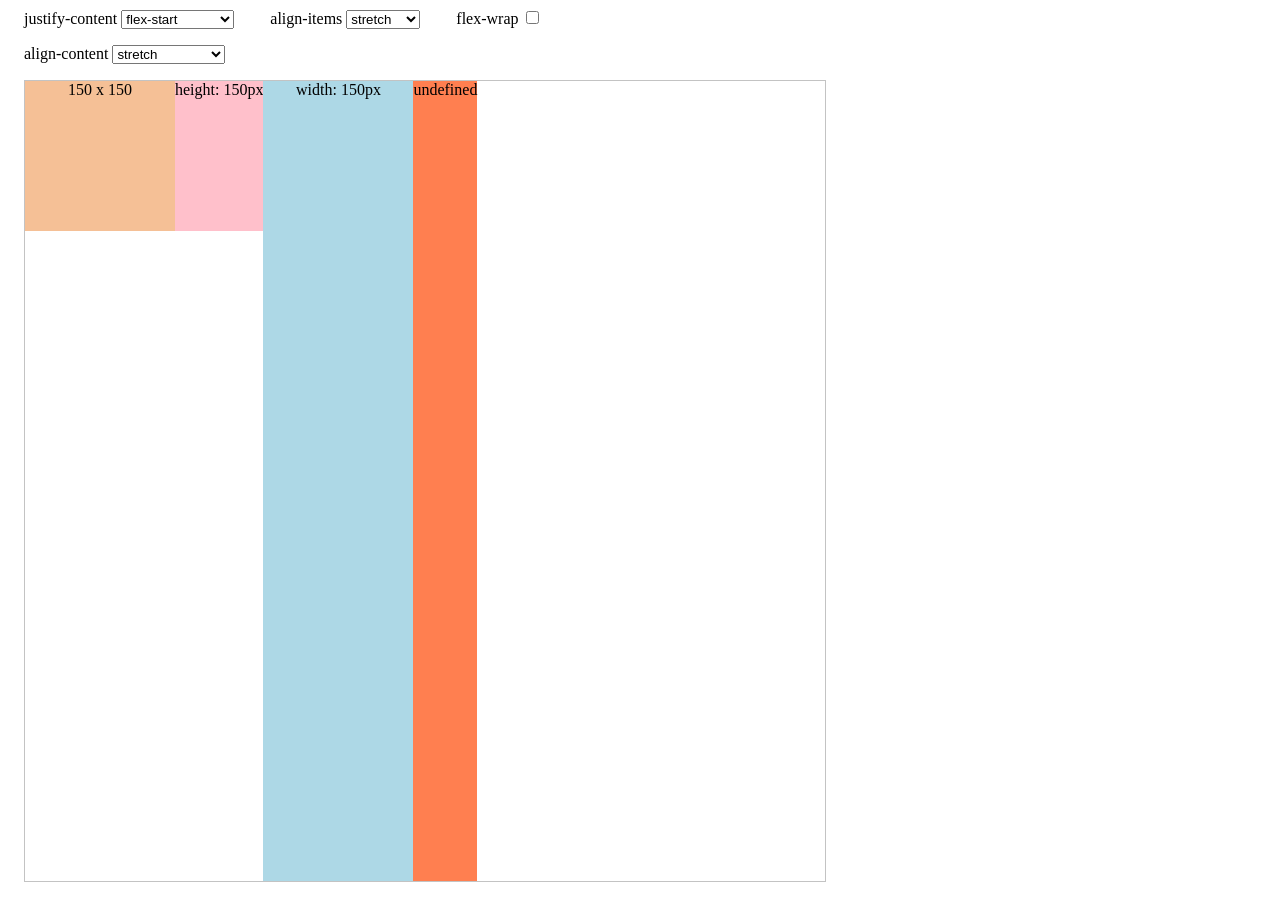
==== index.html @ de6369b5 "renamed:    flex_positioning.html -> index.html" ====
<!DOCTYPE html>
<html>
  <head>
    <style>
      .justify-content {
        margin: 0 1rem;
      }

      .align-items {
        margin: 0 1rem;
      }

      .flex-wrap {
        margin: 0 1rem;
      }

      .align-content {
        margin: 1rem;
        display: block;
      }

      #main {
        margin: 1rem;
        height: 800px;
        border: 1px solid #c3c3c3;

        display: flex;
        width: 800px;
      }

      #main > div {
        text-align: center;
      }
    </style>
  </head>
  <body>
    <form>
      <label class="justify-content"
        >justify-content
        <select name="select-justify-content" id="select-justify-content">
          <option value="flex-start">flex-start</option>
          <option value="center">center</option>
          <option value="flex-end">flex-end</option>
          <option value="space-between">space-between</option>
          <option value="space-around">space-around</option>
          <option value="space-evenly">space-evenly</option>
        </select>
      </label>

      <label class="align-items"
        >align-items
        <select name="select-align-items" id="select-align-items">
          <option value="flex-start">flex-start</option>
          <option value="center">center</option>
          <option value="flex-end">flex-end</option>
          <option value="stretch" selected="selected">stretch</option>
          <option value="baseline">baseline</option>
        </select>
      </label>

      <label class="flex-wrap"
        >flex-wrap
        <input type="checkbox" name="flex-wrap" id="flex-wrap" />
      </label>

      <label class="align-content"
        >align-content
        <select name="select-align-content" id="select-align-content">
          <option value="flex-start">flex-start</option>
          <option value="center">center</option>
          <option value="flex-end">flex-end</option>
          <option value="space-between">space-between</option>
          <option value="space-around">space-around</option>
          <option value="stretch" selected="selected">stretch</option>
        </select>
      </label>
    </form>

    <div id="main">
      <div style="background-color: #f5c096; width: 150px; height: 150px">
        150 x 150
      </div>
      <div style="background-color: pink; height: 150px">height: 150px</div>
      <div style="background-color: lightblue; width: 150px">width: 150px</div>
      <div style="background-color: coral">undefined</div>
    </div>

    <script>
      "use strict";

      var flexbox = document.querySelector("#main");

      const selectJustifyContent = document.querySelector(
        "#select-justify-content"
      );
      const selectAlignItems = document.querySelector("#select-align-items");
      const inputFlexWrap = document.querySelector("#flex-wrap");
      const selectAlignContent = document.querySelector(
        "#select-align-content"
      );

      selectJustifyContent.addEventListener("change", function () {
        flexbox.style.justifyContent = this.value;
      });

      selectAlignItems.addEventListener("change", function () {
        flexbox.style.alignItems = this.value;
      });

      inputFlexWrap.addEventListener("change", function () {
        flexbox.style.flexWrap = this.checked ? "wrap" : "";
        flexbox.style.width = this.checked ? "400px" : "800px";
      });

      selectAlignContent.addEventListener("change", function () {
        if (this.value !== "stretch" && !inputFlexWrap.checked) {
          inputFlexWrap.checked = true;
          inputFlexWrap.dispatchEvent(new Event("change"));
        }

        flexbox.style.alignContent = this.value;
      });
    </script>
  </body>
</html>
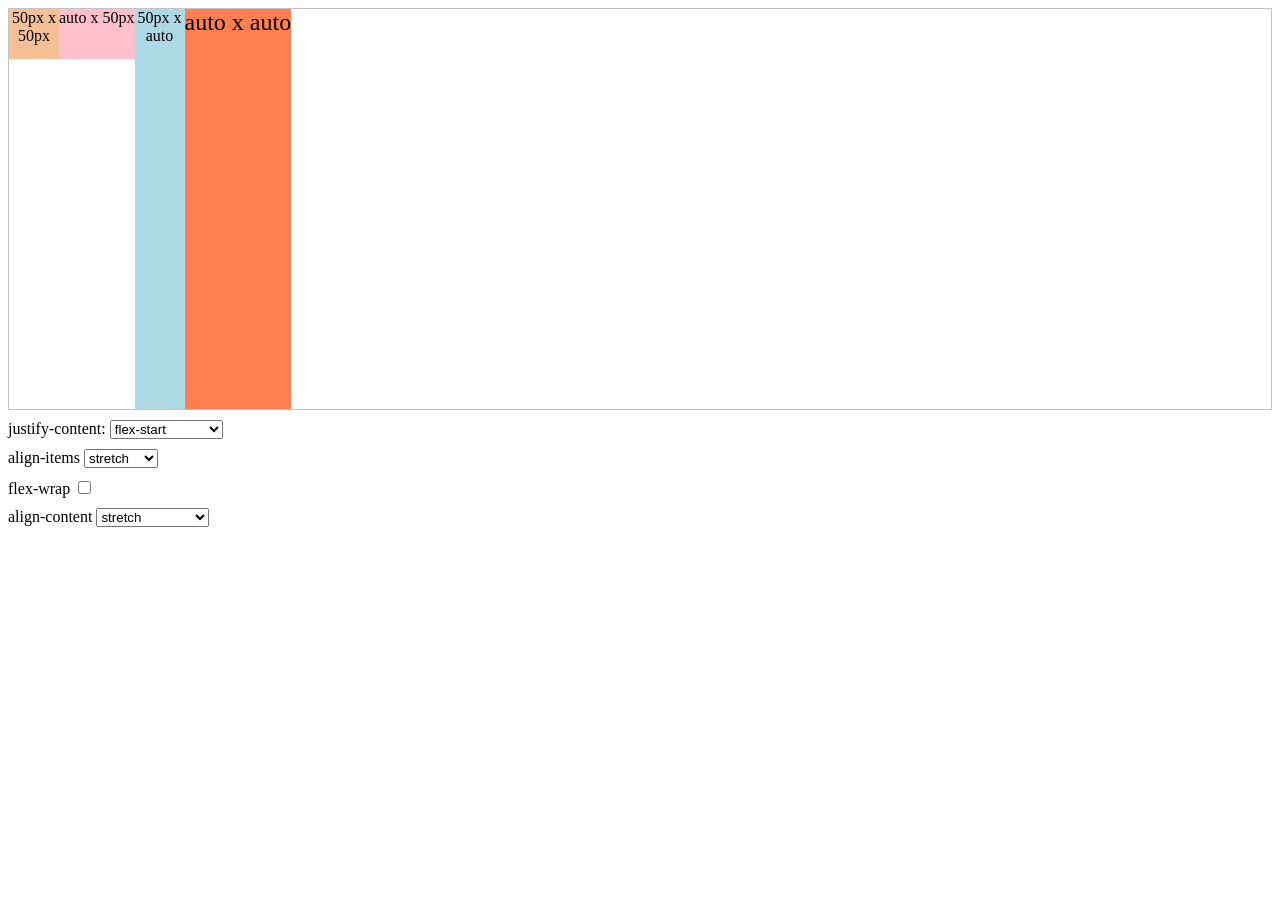
==== commit 4e83defc: "Mobile" ====
--- a/index.html
+++ b/index.html
@@ -1,43 +1,21 @@
 <!DOCTYPE html>
 <html>
   <head>
-    <style>
-      .justify-content {
-        margin: 0 1rem;
-      }
-
-      .align-items {
-        margin: 0 1rem;
-      }
-
-      .flex-wrap {
-        margin: 0 1rem;
-      }
-
-      .align-content {
-        margin: 1rem;
-        display: block;
-      }
-
-      #main {
-        margin: 1rem;
-        height: 800px;
-        border: 1px solid #c3c3c3;
-
-        display: flex;
-        width: 800px;
-      }
-
-      #main > div {
-        text-align: center;
-      }
-    </style>
+    <meta name="viewport" content="width=device-width, initial-scale=1.0" />
+    <link rel="stylesheet" href="index.css" />
   </head>
   <body>
+    <div class="container">
+      <div class="item1">50px x 50px</div>
+      <div class="item2">auto x 50px</div>
+      <div class="item3">50px x auto</div>
+      <div class="item4">auto x auto</div>
+    </div>
+
     <form>
-      <label class="justify-content"
-        >justify-content
-        <select name="select-justify-content" id="select-justify-content">
+      <div class="row">
+        <label for="select-justify-content">justify-content: </label>
+        <select id="select-justify-content">
           <option value="flex-start">flex-start</option>
           <option value="center">center</option>
           <option value="flex-end">flex-end</option>
@@ -45,81 +23,41 @@
           <option value="space-around">space-around</option>
           <option value="space-evenly">space-evenly</option>
         </select>
-      </label>
+      </div>
 
-      <label class="align-items"
-        >align-items
-        <select name="select-align-items" id="select-align-items">
+      <div class="row">
+        <label for="select-align-items">align-items</label>
+        <select id="select-align-items">
           <option value="flex-start">flex-start</option>
           <option value="center">center</option>
           <option value="flex-end">flex-end</option>
           <option value="stretch" selected="selected">stretch</option>
           <option value="baseline">baseline</option>
         </select>
-      </label>
+      </div>
 
-      <label class="flex-wrap"
-        >flex-wrap
-        <input type="checkbox" name="flex-wrap" id="flex-wrap" />
-      </label>
+      <div class="row">
+        <label for="flex-wrap" class="flex-wrap"
+          >flex-wrap
+          <input type="checkbox" id="flex-wrap" />
+        </label>
+      </div>
 
-      <label class="align-content"
-        >align-content
-        <select name="select-align-content" id="select-align-content">
-          <option value="flex-start">flex-start</option>
-          <option value="center">center</option>
-          <option value="flex-end">flex-end</option>
-          <option value="space-between">space-between</option>
-          <option value="space-around">space-around</option>
-          <option value="stretch" selected="selected">stretch</option>
-        </select>
-      </label>
+      <div class="row">
+        <label for="select-align-content"
+          >align-content
+          <select id="select-align-content">
+            <option value="flex-start">flex-start</option>
+            <option value="center">center</option>
+            <option value="flex-end">flex-end</option>
+            <option value="space-between">space-between</option>
+            <option value="space-around">space-around</option>
+            <option value="stretch" selected="selected">stretch</option>
+          </select>
+        </label>
+      </div>
     </form>
 
-    <div id="main">
-      <div style="background-color: #f5c096; width: 150px; height: 150px">
-        150 x 150
-      </div>
-      <div style="background-color: pink; height: 150px">height: 150px</div>
-      <div style="background-color: lightblue; width: 150px">width: 150px</div>
-      <div style="background-color: coral">undefined</div>
-    </div>
-
-    <script>
-      "use strict";
-
-      var flexbox = document.querySelector("#main");
-
-      const selectJustifyContent = document.querySelector(
-        "#select-justify-content"
-      );
-      const selectAlignItems = document.querySelector("#select-align-items");
-      const inputFlexWrap = document.querySelector("#flex-wrap");
-      const selectAlignContent = document.querySelector(
-        "#select-align-content"
-      );
-
-      selectJustifyContent.addEventListener("change", function () {
-        flexbox.style.justifyContent = this.value;
-      });
-
-      selectAlignItems.addEventListener("change", function () {
-        flexbox.style.alignItems = this.value;
-      });
-
-      inputFlexWrap.addEventListener("change", function () {
-        flexbox.style.flexWrap = this.checked ? "wrap" : "";
-        flexbox.style.width = this.checked ? "400px" : "800px";
-      });
-
-      selectAlignContent.addEventListener("change", function () {
-        if (this.value !== "stretch" && !inputFlexWrap.checked) {
-          inputFlexWrap.checked = true;
-          inputFlexWrap.dispatchEvent(new Event("change"));
-        }
-
-        flexbox.style.alignContent = this.value;
-      });
-    </script>
+    <script src="index.js"></script>
   </body>
 </html>
--- a/index.css
+++ b/index.css
@@ -0,0 +1,35 @@
+.container {
+  height: 400px;
+  border: 1px solid #c3c3c3;
+
+  display: flex;
+}
+
+.container > div {
+  text-align: center;
+}
+
+.item1 {
+  background-color: #f5c096;
+  width: 50px;
+  height: 50px;
+}
+
+.item2 {
+  background-color: pink;
+  height: 50px;
+}
+
+.item3 {
+  background-color: lightblue;
+  width: 50px;
+}
+
+.item4 {
+  background-color: coral;
+  font-size: 1.5rem;
+}
+
+.row {
+  margin-top: 10px;
+}
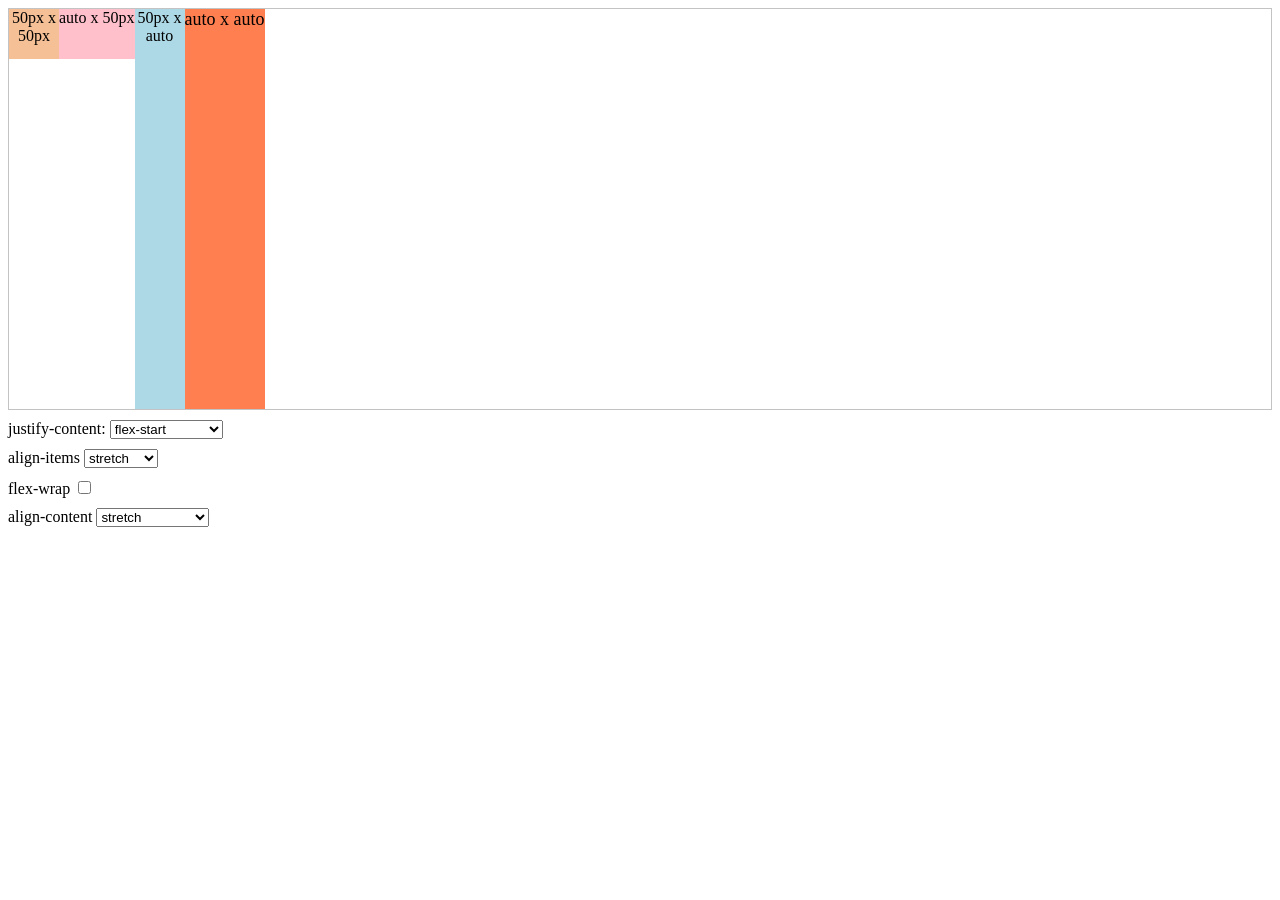
==== commit afeca039: "item4 font-size: 18px;" ====
--- a/index.html
+++ b/index.html
@@ -1,7 +1,7 @@
 <!DOCTYPE html>
 <html>
   <head>
-    <meta name="viewport" content="width=device-width, initial-scale=1.0" />
+    <meta name="viewport" content="width=device-width, initial-scale=1" />
     <link rel="stylesheet" href="index.css" />
   </head>
   <body>
--- a/index.css
+++ b/index.css
@@ -27,7 +27,7 @@
 
 .item4 {
   background-color: coral;
-  font-size: 1.5rem;
+  font-size: 18px;
 }
 
 .row {
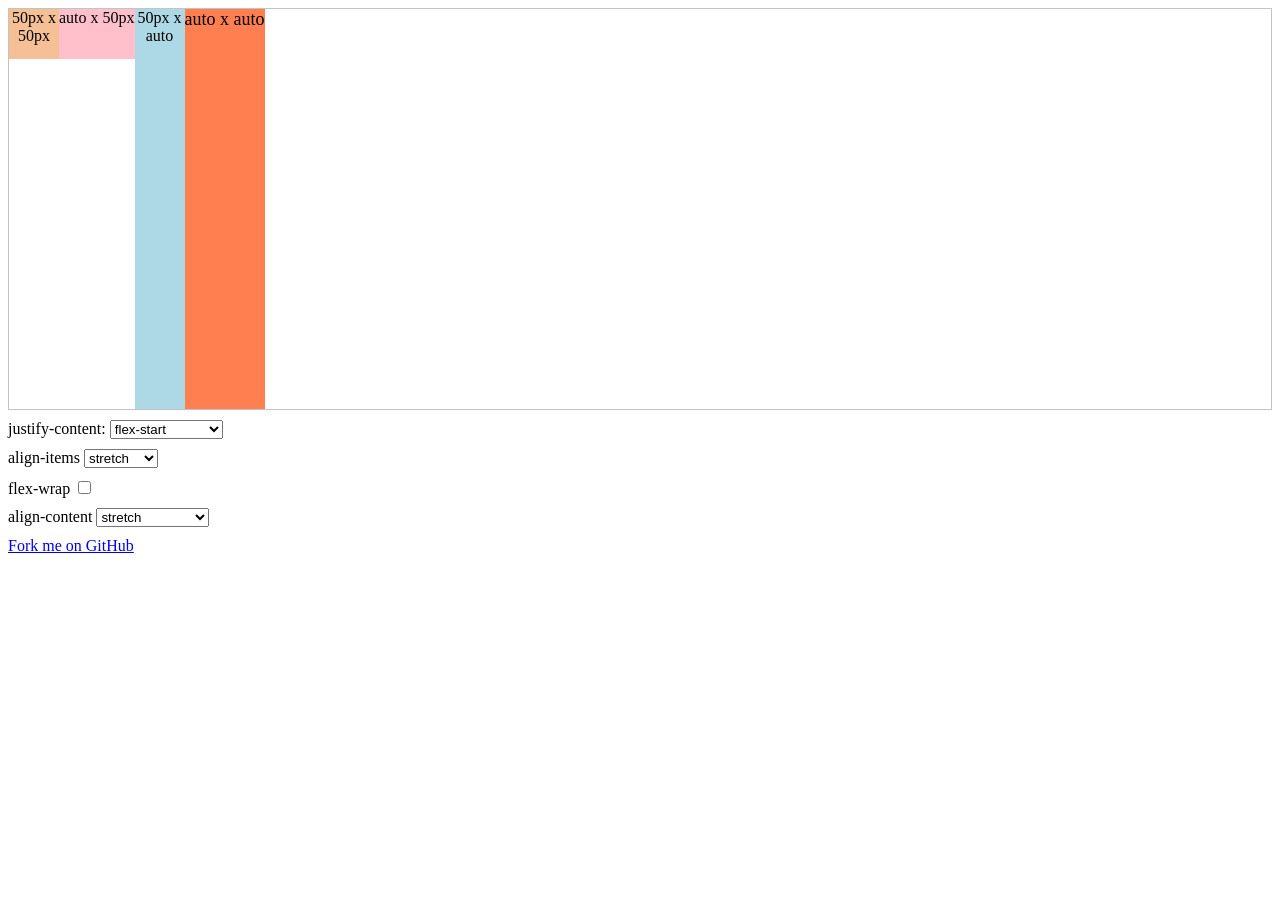
==== commit 559a85af: "Fork me on GitHub" ====
--- a/index.html
+++ b/index.html
@@ -58,6 +58,14 @@
       </div>
     </form>
 
+    <div class="row">
+      <a
+        href="https://github.com/kmilo0/flexbox-positioning"
+        title="Fork me on GitHub"
+        >Fork me on GitHub</a
+      >
+    </div>
+
     <script src="index.js"></script>
   </body>
 </html>
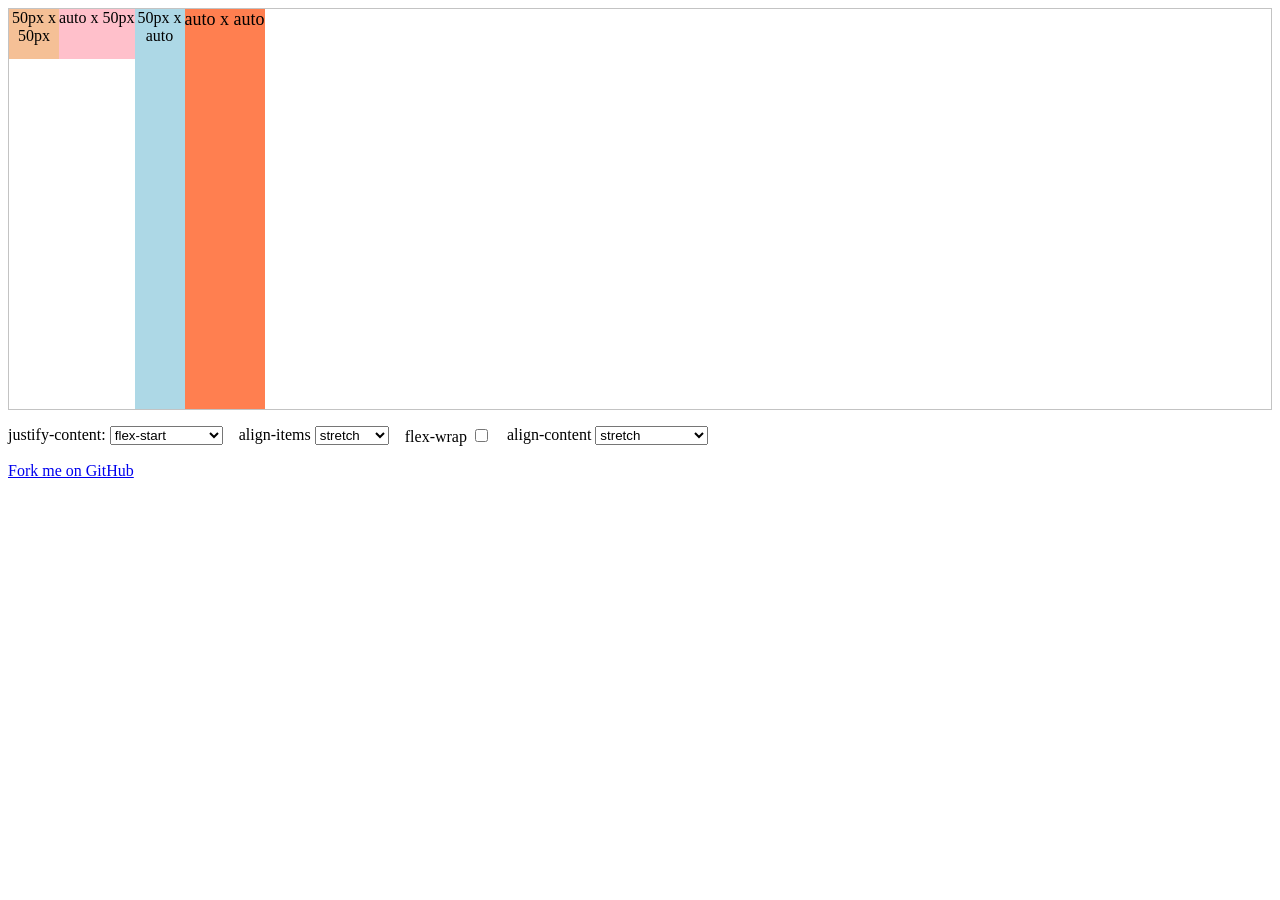
==== commit 7348b605: "flex on the form" ====
--- a/index.html
+++ b/index.html
@@ -12,8 +12,8 @@
       <div class="item4">auto x auto</div>
     </div>
 
-    <form>
-      <div class="row">
+    <form class="form-flex">
+      <div>
         <label for="select-justify-content">justify-content: </label>
         <select id="select-justify-content">
           <option value="flex-start">flex-start</option>
@@ -25,7 +25,7 @@
         </select>
       </div>
 
-      <div class="row">
+      <div>
         <label for="select-align-items">align-items</label>
         <select id="select-align-items">
           <option value="flex-start">flex-start</option>
@@ -36,14 +36,12 @@
         </select>
       </div>
 
-      <div class="row">
-        <label for="flex-wrap" class="flex-wrap"
-          >flex-wrap
-          <input type="checkbox" id="flex-wrap" />
-        </label>
+      <div>
+        <label for="flex-wrap">flex-wrap</label>
+        <input type="checkbox" id="flex-wrap" />
       </div>
 
-      <div class="row">
+      <div>
         <label for="select-align-content"
           >align-content
           <select id="select-align-content">
@@ -58,13 +56,11 @@
       </div>
     </form>
 
-    <div class="row">
-      <a
-        href="https://github.com/kmilo0/flexbox-positioning"
-        title="Fork me on GitHub"
-        >Fork me on GitHub</a
-      >
-    </div>
+    <a
+      href="https://github.com/kmilo0/flexbox-positioning"
+      title="Fork me on GitHub"
+      >Fork me on GitHub</a
+    >
 
     <script src="index.js"></script>
   </body>
--- a/index.css
+++ b/index.css
@@ -30,6 +30,10 @@
   font-size: 18px;
 }
 
-.row {
-  margin-top: 10px;
+.form-flex {
+  margin: 1rem 0;
+
+  display: flex;
+  flex-wrap: wrap;
+  gap: 0.5rem 1rem;
 }
